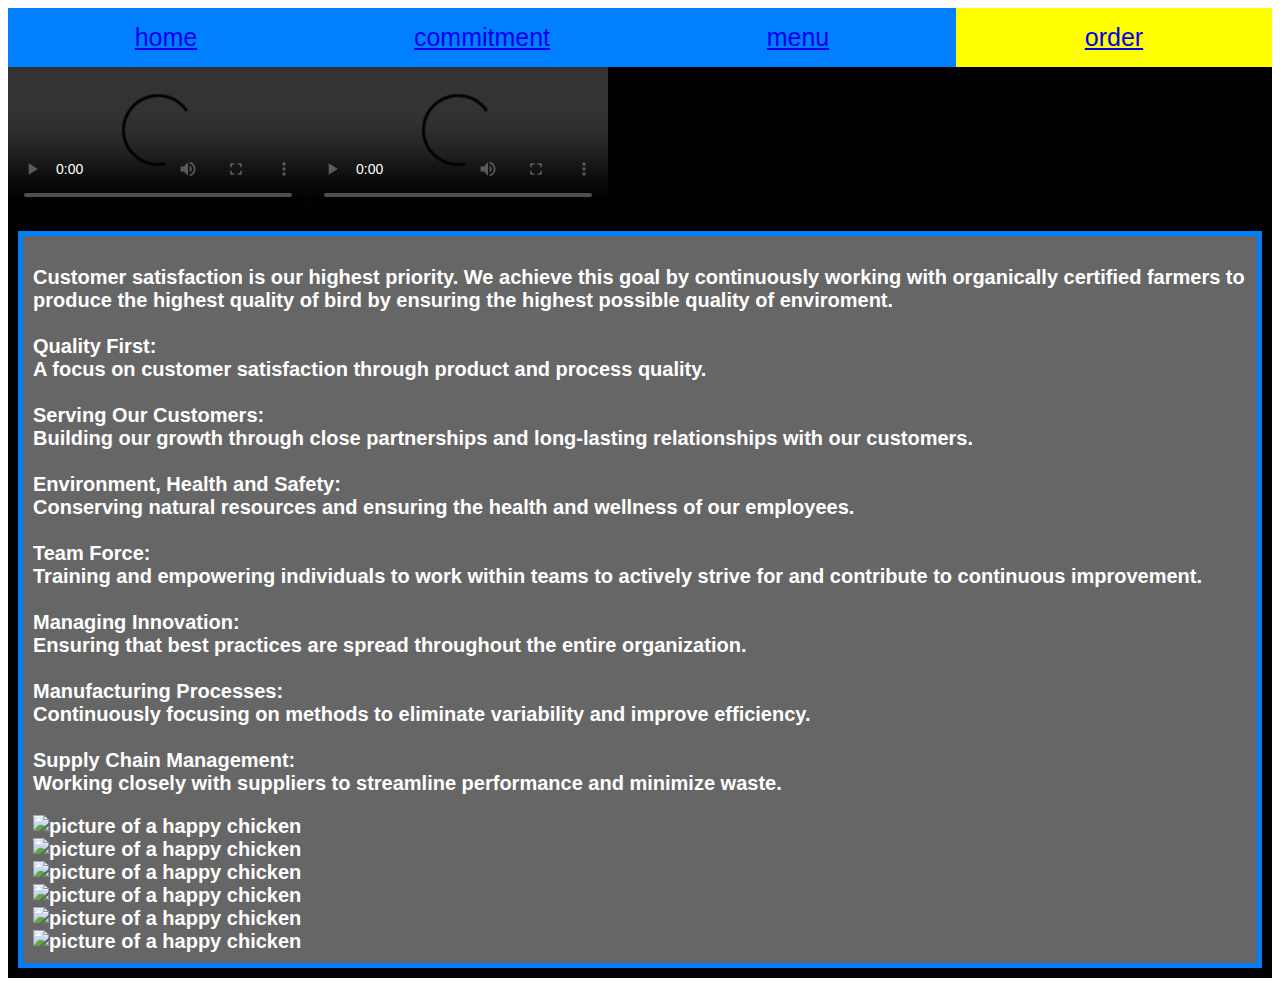
==== commitment.html @ 2fc0e43b "Add files via upload" ====
<!DOCTYPE html>
<html lang="en">

<head>
    <meta charset="UTF-8">
    <meta http-equiv="X-UA-Compatible" content="IE=edge">
    <meta name="viewport" content="width=device-width, initial-scale=1.0">
    <link rel="stylesheet" href="main.css">
    <title>Commitment</title>
</head>

</body>
<!-- our website code sits in here -->

<!-- to link to other pages in your website, seperate file for each page in same folder -->
<div class="container">

    <div class="box">
        <a href="index.html">home</a>
    </div>
    <div class="box">
        <a href="commitment.html">commitment</a>
    </div>
    <div class="box">
        <a href="menu.html">menu</a>
    </div>
    <div class="box1">
        <a href="orderform.html">order</a>
    </div>

<div class="center">
    <video controls>
    <video width="600" height="400" controls></video>
        <source src="images/happy chickens.mp4" type="video/webm" />
        </video>
      </div>
      <br>
      <br>
<div class="center">
        <video controls>
        <video width="600" height="400" controls></video>
            <source src="images/happy chickens 2.mp4" type="video/webm" />
            </video>
          </div>


<div class="p3">
    <p>Customer satisfaction is our highest priority. We achieve this goal by continuously working with organically certified farmers to produce the highest quality of bird by ensuring the highest possible quality of enviroment.
    <br>
    <br>
        Quality First:
        <br>
        A focus on customer satisfaction through product and process quality.
        <br>
        <br>
        Serving Our Customers:
        <br>
        Building our growth through close partnerships and long-lasting relationships with our customers.
        <br>
        <br>
        Environment, Health and Safety:
        <br>
        Conserving natural resources and ensuring the health and wellness of our employees.
        <br>
        <br>
        Team Force:
        <br>
        Training and empowering individuals to work within teams to actively strive for and contribute to continuous improvement.
        <br>
        <br>
        Managing Innovation:
        <br>
        Ensuring that best practices are spread throughout the entire organization. 
        <br>
        <br>
        Manufacturing Processes:
        <br>
        Continuously focusing on methods to eliminate variability and improve efficiency. 
        <br>
        <br>
        Supply Chain Management:
        <br>
        Working closely with suppliers to streamline performance and minimize waste. 
    </p>
        <div>
    <img src="images/Cartoon-chicken-illustration-on-transparent-background-PNG.png" alt="picture of a happy chicken"
        id="picsize1">
    <img src="images/Cartoon-chicken-illustration-on-transparent-background-PNG.png" alt="picture of a happy chicken"
        id="picsize1">
    <img src="images/Cartoon-chicken-illustration-on-transparent-background-PNG.png" alt="picture of a happy chicken"
        id="picsize1">
    <img src="images/Cartoon-chicken-illustration-on-transparent-background-PNG.png" alt="picture of a happy chicken"
        id="picsize1">
    <img src="images/Cartoon-chicken-illustration-on-transparent-background-PNG.png" alt="picture of a happy chicken"
        id="picsize1"><img src="images/Cartoon-chicken-illustration-on-transparent-background-PNG.png"
        alt="picture of a happy chicken" id="picsize1">
</div>
</body>
</html>
---- main.css ----
html {background-image: url("images/eggs\ with\ faces\ in\ box.jpeg");
    background-repeat: repeat;
    background-size: contain;
    background-attachment: fixed;}

@import url('https://fonts.googleapis.com/css2?family=Quicksand:wght@600&display=swap');
@import url('https://fonts.googleapis.com/css2?family=Prompt:wght@100&family=Quicksand:wght@600&display=swap');
@import url('https://fonts.googleapis.com/css2?family=Prompt:wght@100;300&family=Quicksand:wght@600&display=swap');
@import url('https://fonts.googleapis.com/css?family=Montserrat+Alternates:900');

*{box-sizing: border-box;}

textarea {
  width:100%;
  resize: vertical;
  padding:15px;
  border-radius:15px;
  border:0;
  box-shadow:4px 4px 10px rgba(0,0,0,0.06);
  height:150px;
}

body {
  align-items: center;
  background-color: #000;
  display: flex;
  justify-content: center;
  min-height: 100vh;
  background-image: url("images/eggs\ with\ faces\ in\ box.jpeg");
  background-repeat: repeat;
  background-size: contain;
  background-attachment: fixed;
}

video {
  width: 100%;
  height: auto;
}

main {
  background: white;
  height: 100vh;
  max-width: 400px;
  margin: 0 auto;
  padding: 1rem;
}

ul {
  display: flex;
  flex-wrap: wrap;
  flex-direction: column;
}

li {
  height: 60vh;
  flex-grow: 1;
}


img {
  max-height: 100%;
  min-width: 100%;
  object-fit: cover;
  vertical-align: bottom;
}


h1 {color: yellow;
    font-size: 60px;
    text-align: center;
    font-family: 'Quicksand', sans-serif;
    width: 1395px;
    background-color:rgba(0, 0, 0, 0.8);}

.p1 {width: 800px;
    border: 5px solid #0080FF;
    padding: 10px;
    margin: 10px;
    font-size: 20px;
    text-align: left;
    font-family: 'Prompt', sans-serif;
    background-color: rgba(128, 128, 128, 0.8);
    color: white;}

   

.p2 {width: auto;
    border: 5px solid #0080FF;
    padding: 10px;
    margin: 10px;
    font-size: 20px;
    font-weight: bold;
    text-align: center;
    font-family: 'Prompt', sans-serif;
    background-color: rgba(128, 128, 128, 0.8);
    color: white;}

.p3 {width: auto;
    border: 5px solid #0080FF;
    padding: 10px;
    margin: 10px;
    font-size: 20px;
    font-weight: bold;
    text-align: left;
    font-family: 'Prompt', sans-serif;
    background-color: rgba(128, 128, 128, 0.8);
    color: white;}

#picsize1 {width: 16%;}
#picsize2 {width: 100%;}
#picsize3 {width: 30%;}
#picsize4 {width: 30%;}
#picsize5 {width: 25%;}
#picsize6 {width: 30%;}
#picsize7 {width: 30%;}
.picsize8 {width: 25px;}



.audiobox {width: 100%;}

.container {display: flex;
    min-height: 10vh;
    max-width: 1500px;
    flex-direction: row;
    flex-wrap: wrap;}



.box {
    background: #0080FF;
    font-size: 25px;
    font-family: 'Montserrat Alternates', sans-serif;
    text-align: center;
    padding: 15px;
    width: 25%;
  }

  .box1 {
    background:yellow;
    font-size: 25px;
    font-family: 'Montserrat Alternates', sans-serif;
    text-align: center;
    padding: 15px;
    width: 25%;
  }
    
    /* set it too wide in order to have it auto scaled, or use percentage to fix them to screen */
   

.flex-position{ align-items: center; justify-content: right; flex-direction: column;}

  .form {
    background-color: rgba(21,23,43,0.9);
    border-radius: 20px;
    box-sizing: border-box;
    height: 700px;
    padding: 20px;
    width: 1500px;
    justify-content: center;
  }
  
  .title {
    color: #eee;
    font-family: sans-serif;
    font-size: 36px;
    font-weight: 600;
    margin-top: 30px;
  }
  
  .subtitle {
    color: #eee;
    font-family: sans-serif;
    font-size: 24px;
    font-weight: 600;
    margin-top: 10px;
  }
  
  .input-container {
    height: 50px;
    position: relative;
    width: 100%;
  }
  
  .ic1 {
    margin-top: 40px;
  }
  
  .ic2 {
    margin-top: 30px;
  }

  
  
  .input {
    background-color: #303245;
    border-radius: 12px;
    border: 0;
    box-sizing: border-box;
    color: #eee;
    font-size: 18px;
    height: 100%;
    outline: 0;
    padding: 4px 20px 0;
    width: 100%;
  }
  
  .cut {
    background-color: #15172b;
    border-radius: 10px;
    height: 20px;
    left: 20px;
    position: absolute;
    top: -20px;
    transform: translateY(0);
    transition: transform 200ms;
    width: 76px;
  }
  
  .cut-short {
    width: 50px;
  }
  
  .input:focus ~ .cut,
  .input:not(:placeholder-shown) ~ .cut {
    transform: translateY(8px);
  }
  
  .placeholder {
    color: #65657b;
    font-family: sans-serif;
    left: 20px;
    line-height: 14px;
    pointer-events: none;
    position: absolute;
    transform-origin: 0 50%;
    transition: transform 200ms, color 200ms;
    top: 20px;
  }
  
  .input:focus ~ .placeholder,
  .input:not(:placeholder-shown) ~ .placeholder {
    transform: translateY(-30px) translateX(10px) scale(0.75);
  }
  
  .input:not(:placeholder-shown) ~ .placeholder {
    color: #808097;
  }
  
  .input:focus ~ .placeholder {
    color: #dc2f55;
  }
  
  .submit {
    background-color: #08d;
    border-radius: 12px;
    border: 0;
    box-sizing: border-box;
    color: #eee;
    cursor: pointer;
    font-size: 18px;
    height: 50px;
    width: 200px;
    margin-top: 150px;
  }
  
  .submit:active {
    background-color: #06b;
  }

  .center {
    text-align: center;
    justify-content: center;
  }

  

  .menu {
    display: grid;
    padding: 2rem;
    grid-template-columns: 300px 1fr;
    gap: 1rem;
    align-items: center;
    max-width: 800px;
    margin: 0 auto;
    font: 500 100%/1.5 system-ui;
  }
 


  
  .footer {
    display: flex;
    align-items: center;
    justify-content: center;
    /* background-repeat: repeat;
    background-size: contain;
    background-attachment: fixed; */
    /* margin-bottom: auto; */
  }
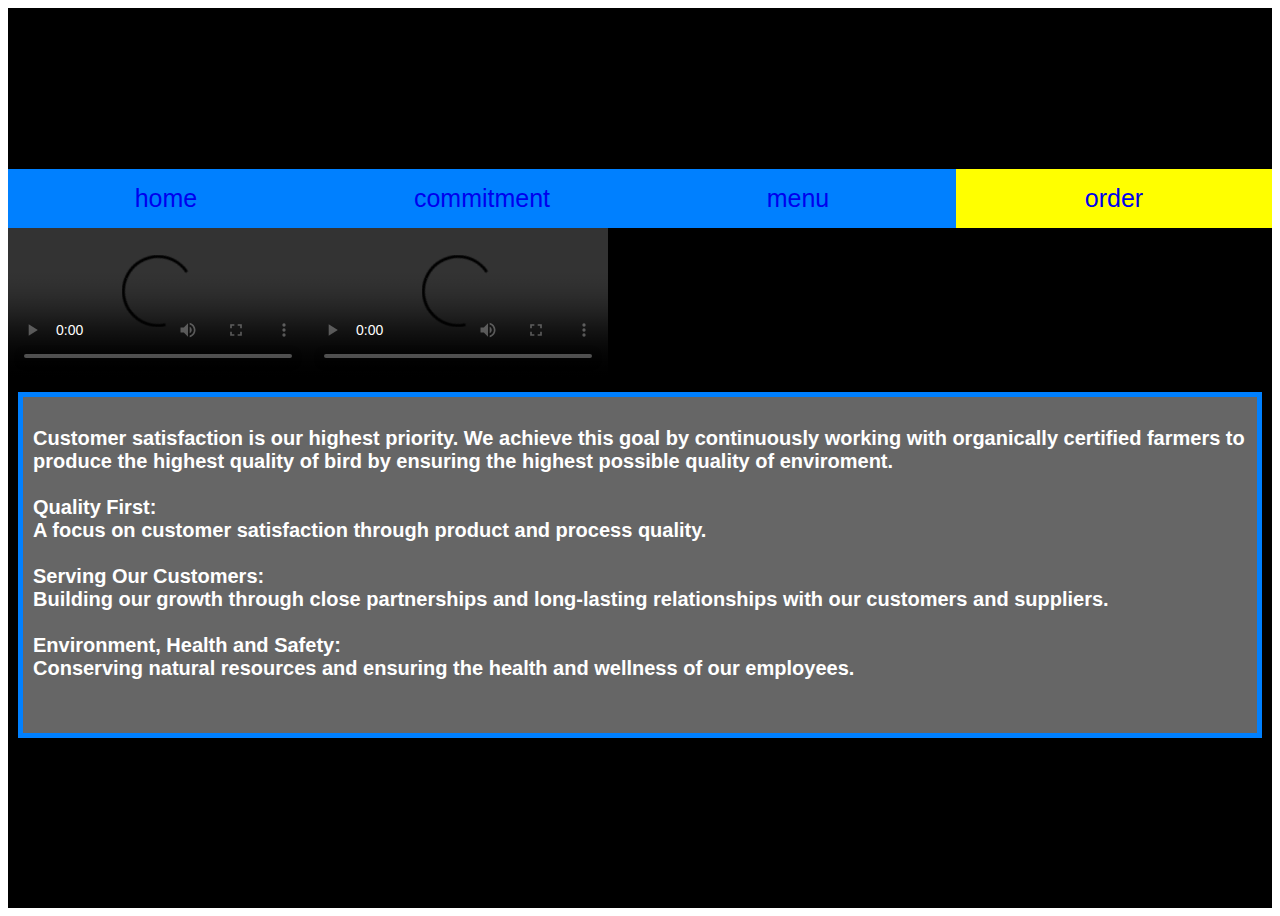
==== commit facc2eeb: "Add files via upload" ====
--- a/commitment.html
+++ b/commitment.html
@@ -14,18 +14,17 @@
 
 <!-- to link to other pages in your website, seperate file for each page in same folder -->
 <div class="container">
-
     <div class="box">
-        <a href="index.html">home</a>
+        <a style="text-decoration:none" href="index.html">home</a>
     </div>
     <div class="box">
-        <a href="commitment.html">commitment</a>
+        <a style="text-decoration:none" href="commitment.html">commitment</a>
     </div>
     <div class="box">
-        <a href="menu.html">menu</a>
+        <a style="text-decoration:none" href="menu.html">menu</a>
     </div>
     <div class="box1">
-        <a href="orderform.html">order</a>
+        <a style="text-decoration:none" href="orderform.html">order</a>
     </div>
 
 <div class="center">
@@ -55,7 +54,7 @@
         <br>
         Serving Our Customers:
         <br>
-        Building our growth through close partnerships and long-lasting relationships with our customers.
+        Building our growth through close partnerships and long-lasting relationships with our customers and suppliers.
         <br>
         <br>
         Environment, Health and Safety:
@@ -63,37 +62,7 @@
         Conserving natural resources and ensuring the health and wellness of our employees.
         <br>
         <br>
-        Team Force:
-        <br>
-        Training and empowering individuals to work within teams to actively strive for and contribute to continuous improvement.
-        <br>
-        <br>
-        Managing Innovation:
-        <br>
-        Ensuring that best practices are spread throughout the entire organization. 
-        <br>
-        <br>
-        Manufacturing Processes:
-        <br>
-        Continuously focusing on methods to eliminate variability and improve efficiency. 
-        <br>
-        <br>
-        Supply Chain Management:
-        <br>
-        Working closely with suppliers to streamline performance and minimize waste. 
     </p>
-        <div>
-    <img src="images/Cartoon-chicken-illustration-on-transparent-background-PNG.png" alt="picture of a happy chicken"
-        id="picsize1">
-    <img src="images/Cartoon-chicken-illustration-on-transparent-background-PNG.png" alt="picture of a happy chicken"
-        id="picsize1">
-    <img src="images/Cartoon-chicken-illustration-on-transparent-background-PNG.png" alt="picture of a happy chicken"
-        id="picsize1">
-    <img src="images/Cartoon-chicken-illustration-on-transparent-background-PNG.png" alt="picture of a happy chicken"
-        id="picsize1">
-    <img src="images/Cartoon-chicken-illustration-on-transparent-background-PNG.png" alt="picture of a happy chicken"
-        id="picsize1"><img src="images/Cartoon-chicken-illustration-on-transparent-background-PNG.png"
-        alt="picture of a happy chicken" id="picsize1">
 </div>
 </body>
 </html>
--- a/main.css
+++ b/main.css
@@ -106,6 +106,18 @@
     background-color: rgba(128, 128, 128, 0.8);
     color: white;}
 
+.p4 {width: 500px;
+  height: 3200px;
+  border: 5px solid #0080FF;
+  padding: 10px;
+  margin: 10px;
+  font-size: 20px;
+  font-weight: bold;
+  text-align: left;
+  font-family: 'Prompt', sans-serif;
+  background-color: rgba(128, 128, 128, 0.8);
+  color: white;}
+
 #picsize1 {width: 16%;}
 #picsize2 {width: 100%;}
 #picsize3 {width: 30%;}
@@ -156,7 +168,7 @@
     box-sizing: border-box;
     height: 700px;
     padding: 20px;
-    width: 1500px;
+    width: 1400px;
     justify-content: center;
   }
   
